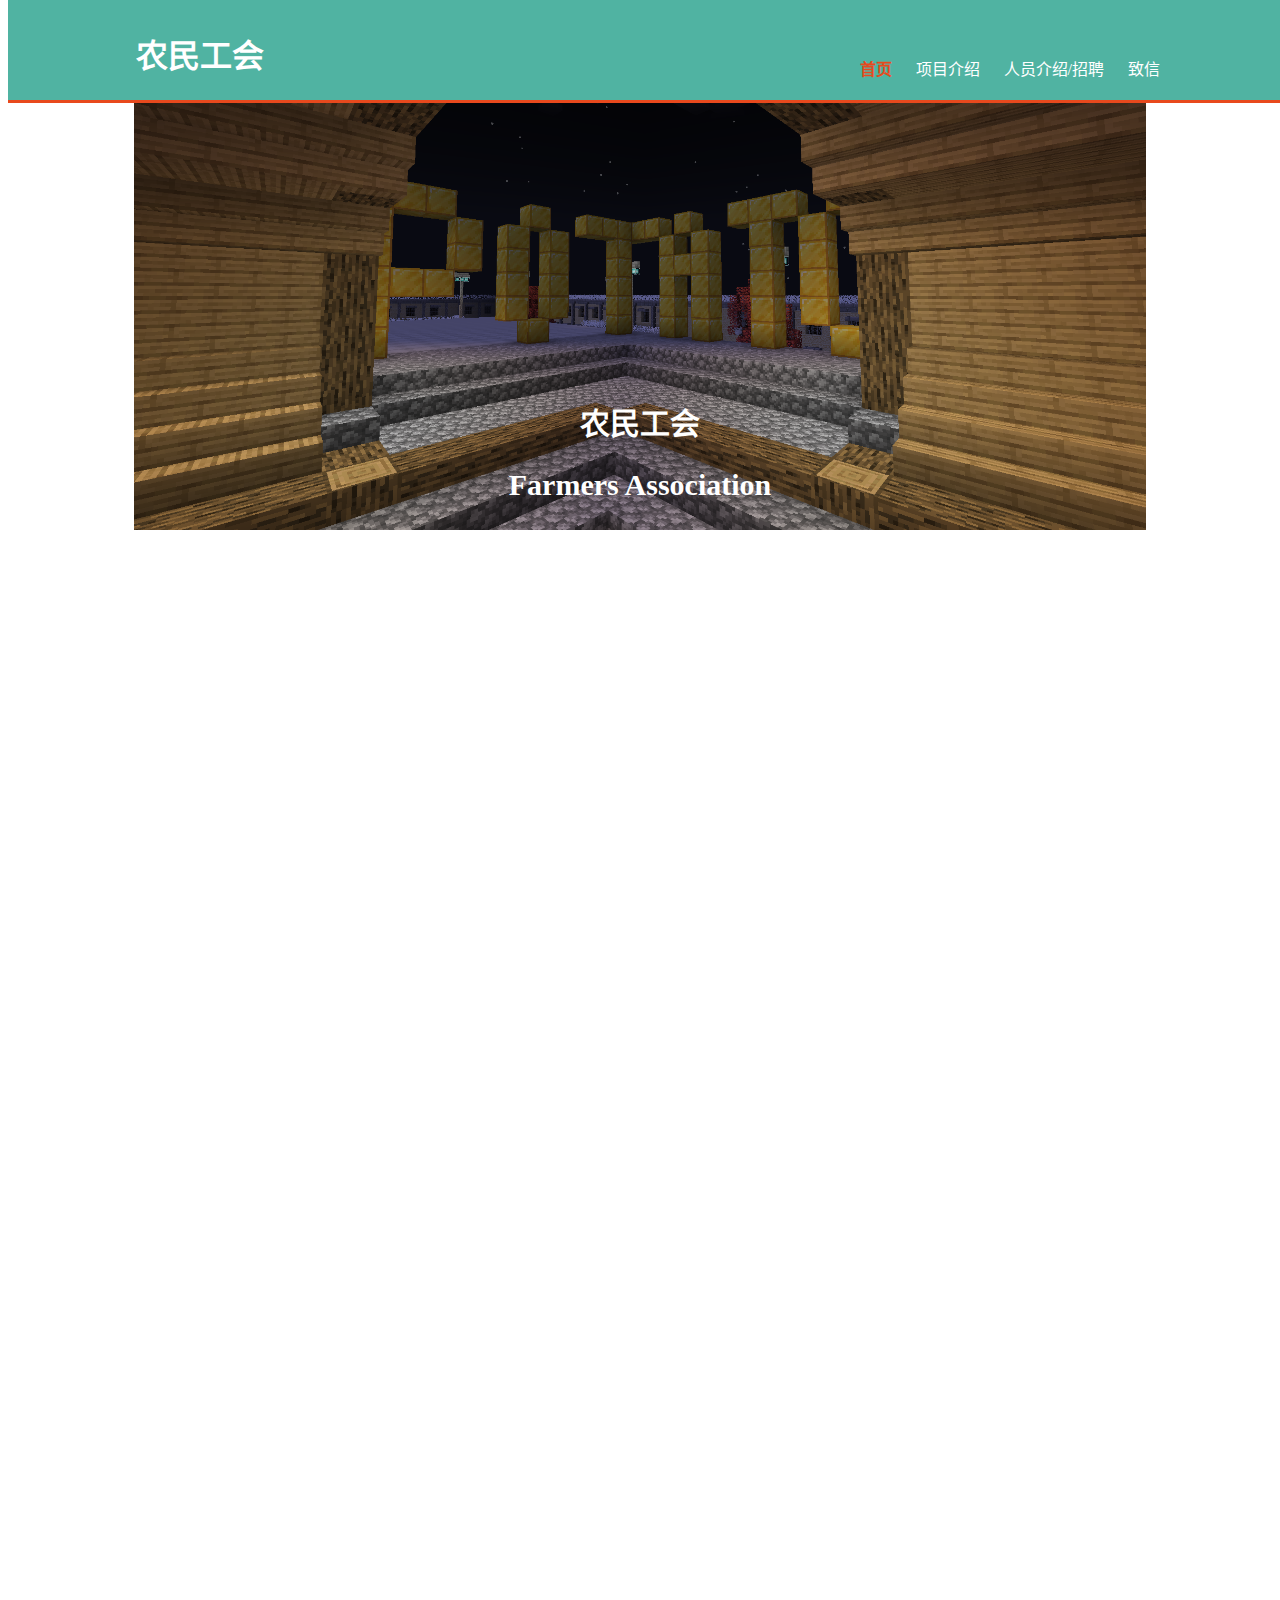
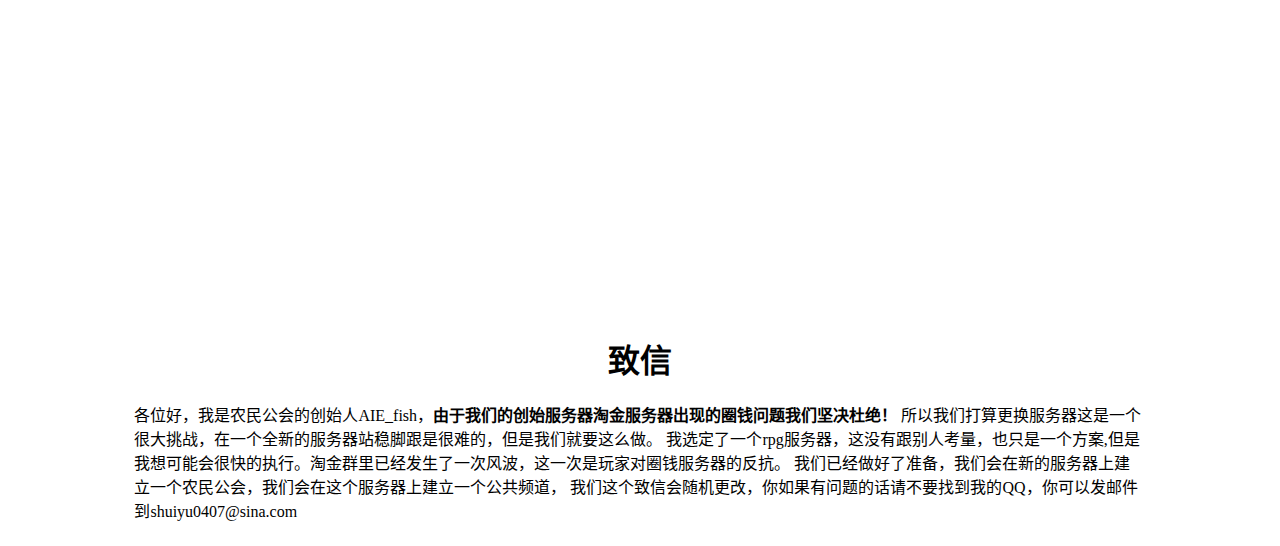
==== index.html @ 42f3c736 "Update index.html" ====
<!DOCTYPE html>
<html lang="zh-CN">
<head>
    <meta charset="UTF-8">
    <meta name="viewport" content="width=device-width, initial-scale=1.0">
    <title>农民工会</title>
    <style>
        /* 添加一些基本样式 */
        #navbar {
            position: fixed;
            top: 0;
            width: 100%;
            background-color: #50b3a2;
            z-index: 1000;
        }
        .container {
            width: 80%;
            margin: auto;
            overflow: hidden;
        }
        header {
            background: #50b3a2;
            color: white;
            padding-top: 30px;
            min-height: 70px;
            border-bottom: #e8491d 3px solid;
        }
        header a {
            color: #ffffff;
            text-decoration: none;
            text-transform: uppercase;
            font-size: 16px;
        }
        header ul {
            padding: 0;
            list-style: none;
        }
        header li {
            display: inline;
            margin-left: 20px;
        }
        header #branding {
            float: left;
        }
        header #branding h1 {
            margin: 0;
        }
        header nav {
            float: right;
            margin-top: 10px;
        }
        header .highlight, header .current a {
            color: #e8491d;
            font-weight: bold;
        }
        header a:hover {
            color: #ffffff;
            font-weight: bold;
        }
        .dropdown {
            position: relative;
            display: inline-block;
        }
        .dropdown-content {
            display: none;
            position: absolute;
            background-color: #f9f9f9;
            min-width: 160px;
            box-shadow: 0px 8px 16px 0px rgba(0,0,0,0.2);
            z-index: 1;
        }
        .dropdown-content a {
            color: black;
            padding: 12px 16px;
            text-decoration: none;
            display: block;
        }
        .dropdown-content a:hover {
            background-color: #f1f1f1;
        }
        .dropdown:hover .dropdown-content {
            display: block;
        }

        .wgiger {
            display: flex;
            justify-content: center; /* 使内容在水平方向上居中 */
            margin-right: 28px; /* 确保有单位 */
            gap: 20px; /* 两个项目之间的间隔 */
        }

        .one_x,.two_x,.three_x,.four_x {
            display: block;
            flex-direction: column;
            align-items: center;
            text-align: center;
        }
        .sd {
            display: block;
            opacity: 0; /* 初始状态为不可见 */
            animation: fadeInFromBottom 1s ease-in-out forwards;
        }
        .texth1_p {
            padding: 0; /* 移除内边距 */
            margin: 0; /* 移除外边距 */
            text-align: center; /* 使图片居中 */
        }
        .texth1_p img{
            width: auto; /* 图片宽度保持原始尺寸 */
            height: auto; /* 高度自适应 */
            display: inline-block; /* 使用inline-block使图片居中 */
            max-width: 100%; /* 确保图片不会超出父容器 */
        }
        .overlay {
            position: absolute;
            top: 50%;
            left: 50%;
            transform: translate(-50%, -50%);
            color: white;
            padding: 10px;
            font-size: 20px;
        }
        .xxj{
            display: flex;
        }
        .xxj1,.xxj2,.xxj3,.xxj4 {
            display: block;
        }
        .xxj img{
            width: 200px;
            height: 200px;
        }
         /* 定义动画 */
        @keyframes fadeInFromBottom {
          from {
            opacity: 0;
            transform: translateY(50px);
          }
          to {
            opacity: 1;
            transform: translateY(0);
          }
        }

        /* 应用动画到目标元素 */
        .wgiger,.xxj {
          opacity: 0; /* 初始状态为不可见 */
          animation: fadeInFromBottom 1s ease-in-out forwards;
        }
    </style>
</head>
<body>
    <header id="navbar">
        <div class="container">
            <div id="branding">
                <h1>农民工会</h1>
            </div>
            <nav>
                <ul>
                    <li class="current"><a href="index.html">首页</a></li>
                    <li><a href="#projects">项目介绍</a></li>
                    <li><a href="#reny">人员介绍/招聘</a></li>
                    <li><a href="#text">致信</a></li>
                </ul>
            </nav>
        </div>
    </header>

    <div class="container">
            <div class="texth1_p"> 
                <img src="png/1.png" alt="农民工会">
            </div>
            <div class="overlay">
                <h2 style="text-align: center;">农民工会</h2>
                <h2 style="text-align: center;">Farmers Association</h2>
            </div>
        <section id="projects">
            <div class="wgiger"> 
             <h2 style="text-align: center;">项目介绍</h2>
            </div>
            <div class="wgiger">
                <div class="one_x">
                    <h2>土豆</h2>
                    <img src="png/potato.jpg" alt="potato",max-width="60px",max-height="60px">
                    <p style="text-align: center;"><b>我们的最初项目，</b></p>
                    <p style="text-align: center;"><b>我们为全服玩家提供土豆</b></p>
                </div>
                <div class="two_x">
                    <h2>仙人掌</h2>
                    <img src="png/R-C.png" alt="R-C",max-width="60px",max-height="60px">
                    <p style="text-align: center;"><b>我们全自动的仙人掌，</b></p>
                    <p style="text-align: center;"><b>让我们可以做到金钱循环</b></p>
                </div>
                <div class="three_x">
                    <h2>代工</h2>
                    <img src="png/1036.png" alt="代工">
                    <p style="text-align: center;"><b>我们提供代工服务，</b></p>
                    <p style="text-align: center;"><b>只要你可以付起价钱</b></p>
                </div>
                <div class="four_x">
                    <h2>等量代换</h2>
                    <img src="png/960.png" alt="等量代换">
                    <p style="text-align: center;"><b>我们提供等量代换服务，</b></p>
                    <p style="text-align: center;"><b>让你虽然没钱但可以体验</b></p>
                </div>
            </div>
            <div class="xxj">
                <img src="png/potato.jpg">
                <div class="xxj1">
                    <h2>土豆</h2>
                    <p>我们的最初项目，我们一直在位这个项目工作，我们为全服玩家提供土豆</p>
                    <p>使用土豆的作用不仅是可以吃，是一种重要的信仰来源，这可以让你快速升级</p>
                    <p>如果你需要大量的土豆可以查询[农民]的创始人AIE_fish</p>
                </div>
                <img src="png/R-C.png">
                <div class="xxj2">
                    <h2>仙人掌</h2>
                    <p>我们全自动的仙人掌，让我们可以做到金钱循环，从而可以让我们自己获取金钱</p>
                    <p>我想很多人都不需要，如果你需要也可以来找AIE_fish购买</p>
                </div>
            </div>
            <div class="xxj">
                <img src="png/1036.png">
                <div class="xxj3">
                    <h2>代工</h2>
                    <p>我们提供代工服务，只要你可以付起价钱，我们可以代你生产任何物品</p>
                    <p>帮助你进行一些枯燥乏味的重复性工作，胡总和是自己没有能力的工作</p>
                </div>

                <img src="png/960.png">
                <div class="xxj4">
                    <h2>等量代换</h2>
                    <p>我们提供等量代换服务，让你虽然没钱但可以体验，我们可以代你换取物品</p>
                    <p>你可以使用金币换取rmb或者是宝石，这对一些玩家来说很有用</p>
            </div>
        </section>
        <section id="reny">
            <div class="wgiger"> 
              <h2 style="text-align: center;">人员介绍</h2>
            </div>
            <div class="wgiger">
                <div class="one_x">
                    <h2>AIE_fish</h2>
                    <img src="png/pepleo/AIE_fish.png">
                    <p><b>创始人 外号:吸血鬼女仆q</b></p>
                    <p>农民公会的创始人</p>
                </div>
                <div class="two_x">
                    <h2>xianyan666</h2>
                    <img src="png/pepleo/xianyan666.png">
                    <p><b>开发者 外号:苦力怕</b></p>
                    <p>二把手，元老之一但是比fyx在线时间多</p>
                </div>
                <div class="three_x">
                    <h2>A_QIUMO_A</h2>

                    <img src="png/pepleo/A_QIUMO_A.png">
                    <p><b>开发者 外号:???</b></p>
                    <p>新人，没有过多的介绍</p>
                </div>
            </div>
            <div class="sd"> 
              <h2 style="text-align: center;">招聘</h2>
              <p style="text-align: center;">1.你需要一个至少100块的土豆田,你可以更多，但这是不可能少的</p>
              <p style="text-align: center;">2.你需要一个至少15星的锄头，你可以更多，你可以有其他的更多星装备可以代替</p>
              <p style="text-align: center;"><b>*3.你需要会开一些小的辅助mod(包括G)，不一定的</b></p>
              <p style="text-align: center;">4.你需要入坑12天左右，如果你小于这个天数那么你的审核十分严格</p>
            </div>
        </section>
        <section id="text">
            <h1 style="text-align: center;">致信</h1>
            <p>    各位好，我是农民公会的创始人AIE_fish，<b>由于我们的创始服务器淘金服务器出现的圈钱问题我们坚决杜绝！</b>
                所以我们打算更换服务器这是一个很大挑战，在一个全新的服务器站稳脚跟是很难的，但是我们就要这么做。
                我选定了一个rpg服务器，这没有跟别人考量，也只是一个方案,但是我想可能会很快的执行。淘金群里已经发生了一次风波，这一次是玩家对圈钱服务器的反抗。
                我们已经做好了准备，我们会在新的服务器上建立一个农民公会，我们会在这个服务器上建立一个公共频道，
                我们这个致信会随机更改，你如果有问题的话请不要找到我的QQ，你可以发邮件到shuiyu0407@sina.com
            </p>
        </section>
    </div>
    <script>
        document.querySelectorAll('a[href^="#"]').forEach(anchor => {
        anchor.addEventListener('click', function (e) {
            e.preventDefault();

            document.querySelector(this.getAttribute('href')).scrollIntoView({
                behavior: 'smooth'
            });
        });
    });

    </script>
</body>
</html>
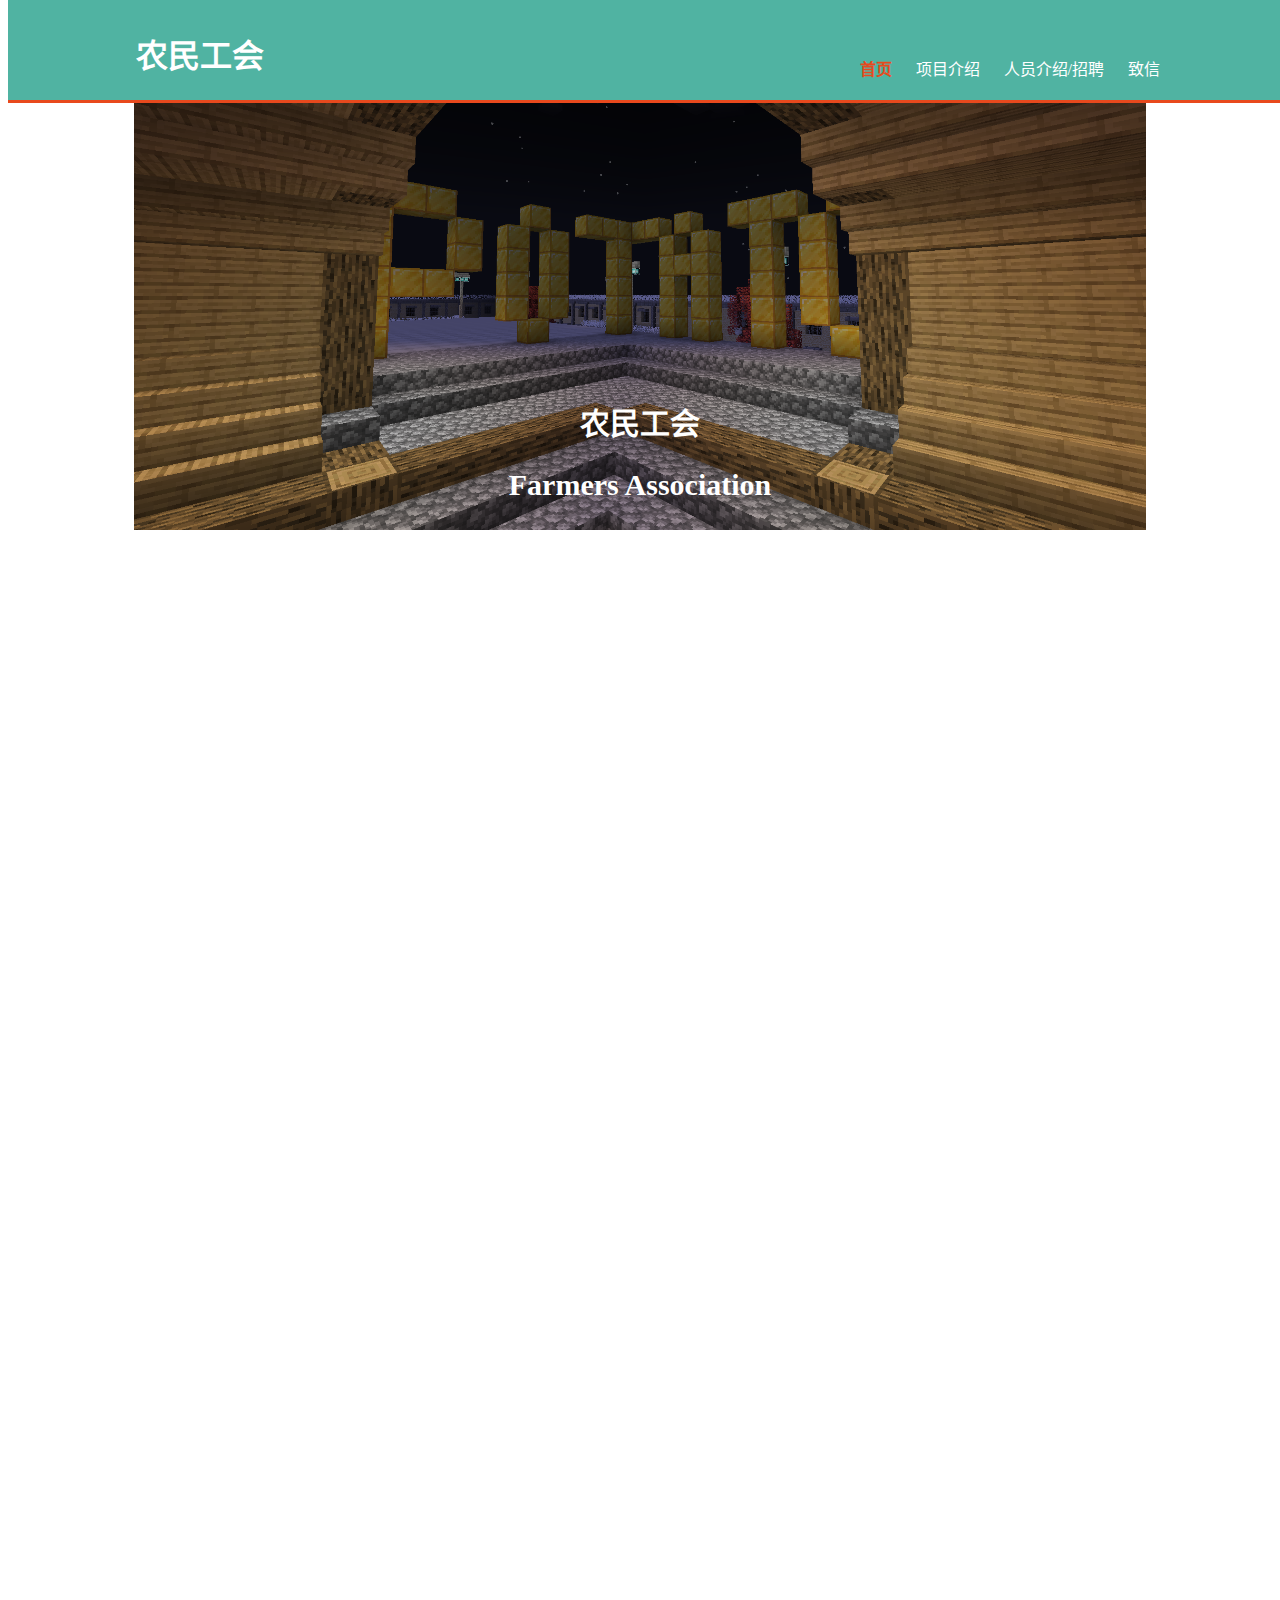
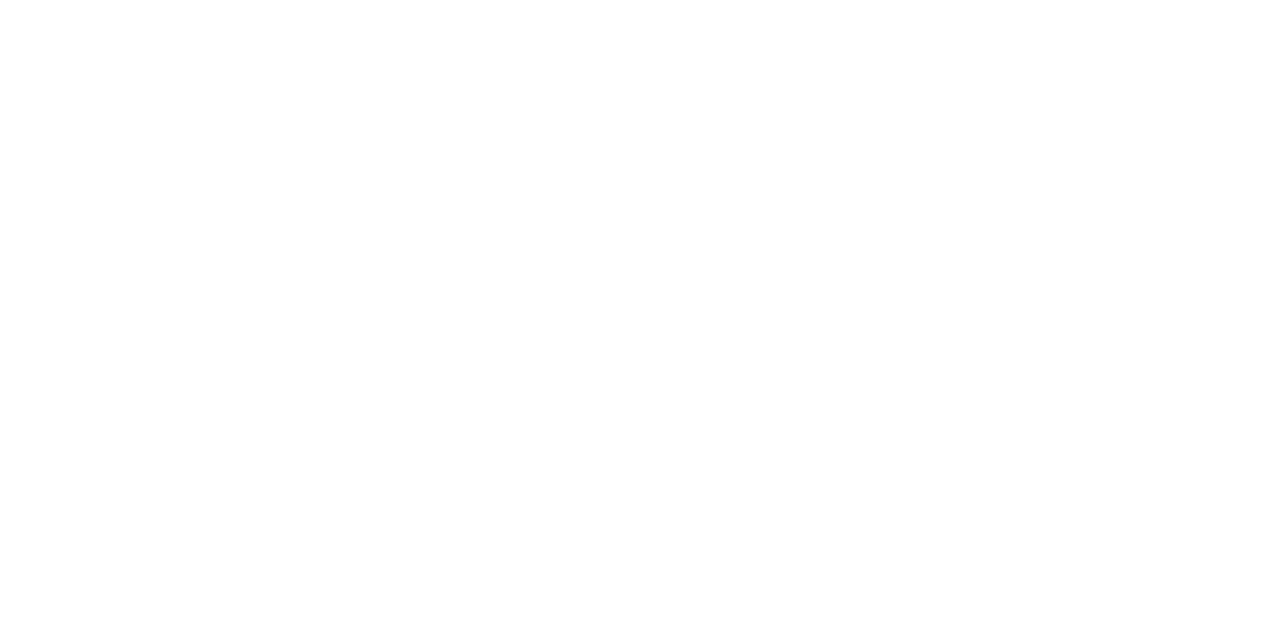
==== commit 3903057f: "Update index.html" ====
--- a/index.html
+++ b/index.html
@@ -147,6 +147,9 @@
           opacity: 0; /* 初始状态为不可见 */
           animation: fadeInFromBottom 1s ease-in-out forwards;
         }
+        .red-text {
+            color: red;
+        }
     </style>
 </head>
 <body>
@@ -175,18 +178,19 @@
                 <h2 style="text-align: center;">Farmers Association</h2>
             </div>
         <section id="projects">
-            <div class="wgiger"> 
+            <div class="sd"> 
              <h2 style="text-align: center;">项目介绍</h2>
+             <p style="text-align: center;" class="red-text">因为开始往淘金以外的方向扩展所以不确定项目，其中包括土豆与仙人掌一类的农业项目，代工与等量代换一类的服务项目</p>
             </div>
             <div class="wgiger">
                 <div class="one_x">
-                    <h2>土豆</h2>
+                    <h2 class="red-text">土豆</h2>
                     <img src="png/potato.jpg" alt="potato",max-width="60px",max-height="60px">
                     <p style="text-align: center;"><b>我们的最初项目，</b></p>
                     <p style="text-align: center;"><b>我们为全服玩家提供土豆</b></p>
                 </div>
                 <div class="two_x">
-                    <h2>仙人掌</h2>
+                    <h2 class="red-text">仙人掌</h2>
                     <img src="png/R-C.png" alt="R-C",max-width="60px",max-height="60px">
                     <p style="text-align: center;"><b>我们全自动的仙人掌，</b></p>
                     <p style="text-align: center;"><b>让我们可以做到金钱循环</b></p>
@@ -244,6 +248,7 @@
                     <img src="png/pepleo/AIE_fish.png">
                     <p><b>创始人 外号:吸血鬼女仆q</b></p>
                     <p>农民公会的创始人</p>
+                    <p><b>rpg方向主要管理人</b></p>
                 </div>
                 <div class="two_x">
                     <h2>xianyan666</h2>
@@ -257,6 +262,7 @@
                     <img src="png/pepleo/A_QIUMO_A.png">
                     <p><b>开发者 外号:???</b></p>
                     <p>新人，没有过多的介绍</p>
+                    <p><b>kk生存服务器方向主要管理人</b></p>
                 </div>
             </div>
             <div class="sd"> 
@@ -268,13 +274,15 @@
             </div>
         </section>
         <section id="text">
+            <div class="sd">
             <h1 style="text-align: center;">致信</h1>
             <p>    各位好，我是农民公会的创始人AIE_fish，<b>由于我们的创始服务器淘金服务器出现的圈钱问题我们坚决杜绝！</b>
-                所以我们打算更换服务器这是一个很大挑战，在一个全新的服务器站稳脚跟是很难的，但是我们就要这么做。
+                伴随着淘金的优化越来越差，我们打算更换服务器这是一个很大挑战，在一个全新的服务器站稳脚跟是很难的，但是我们就要这么做。
                 我选定了一个rpg服务器，这没有跟别人考量，也只是一个方案,但是我想可能会很快的执行。淘金群里已经发生了一次风波，这一次是玩家对圈钱服务器的反抗。
                 我们已经做好了准备，我们会在新的服务器上建立一个农民公会，我们会在这个服务器上建立一个公共频道，
                 我们这个致信会随机更改，你如果有问题的话请不要找到我的QQ，你可以发邮件到shuiyu0407@sina.com
             </p>
+        </div>
         </section>
     </div>
     <script>
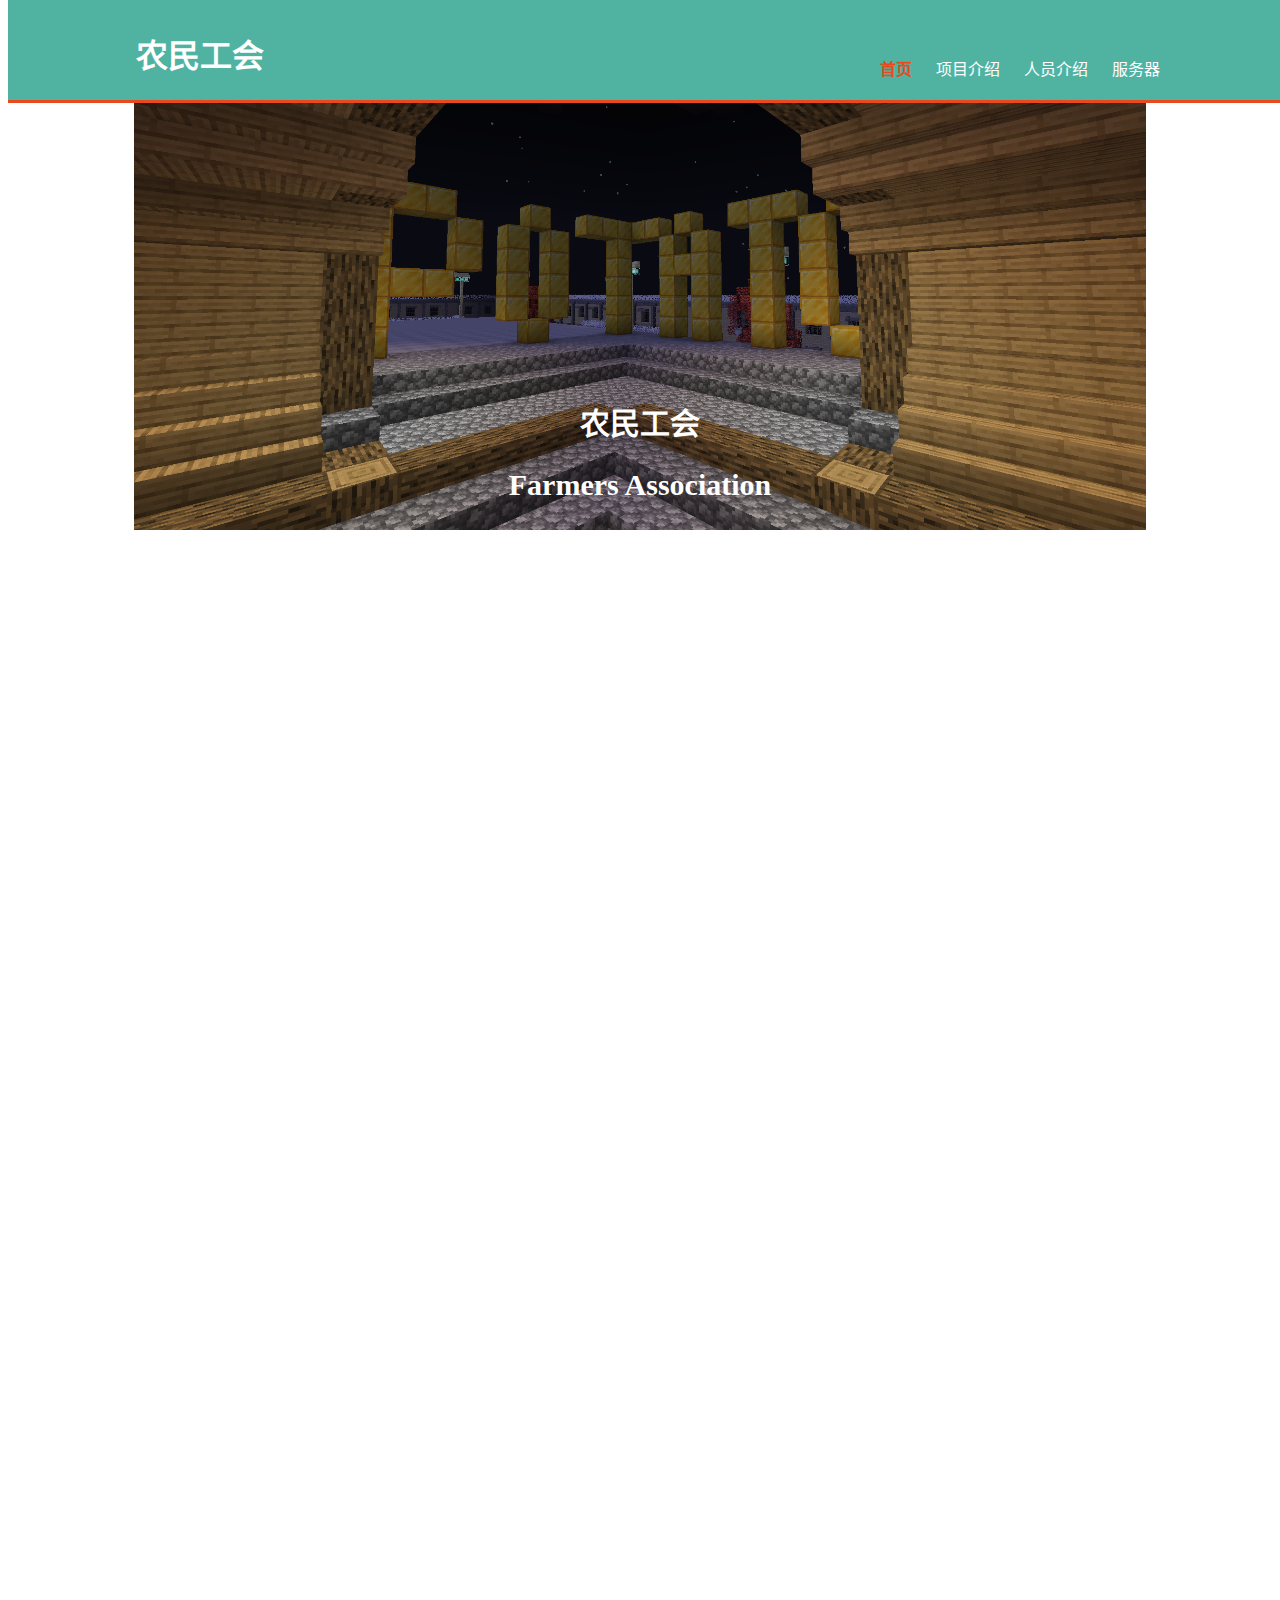
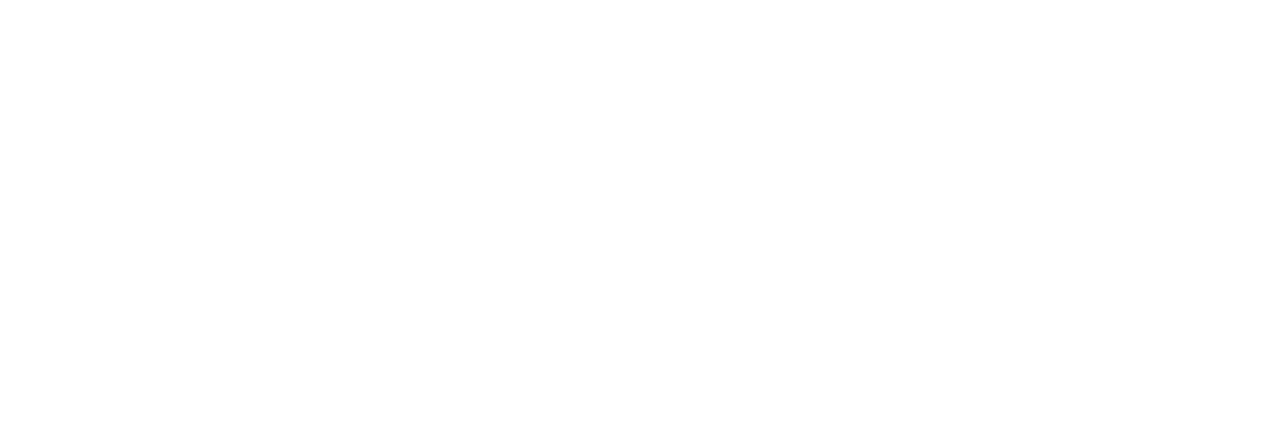
==== commit 2473a5d4: "Add files via upload" ====
--- a/index.html
+++ b/index.html
@@ -162,8 +162,8 @@
                 <ul>
                     <li class="current"><a href="index.html">首页</a></li>
                     <li><a href="#projects">项目介绍</a></li>
-                    <li><a href="#reny">人员介绍/招聘</a></li>
-                    <li><a href="#text">致信</a></li>
+                    <li><a href="#reny">人员介绍</a></li>
+                    <li><a href="#server">服务器</a></li>
                 </ul>
             </nav>
         </div>
@@ -248,7 +248,7 @@
                     <img src="png/pepleo/AIE_fish.png">
                     <p><b>创始人 外号:吸血鬼女仆q</b></p>
                     <p>农民公会的创始人</p>
-                    <p><b>rpg方向主要管理人</b></p>
+                    
                 </div>
                 <div class="two_x">
                     <h2>xianyan666</h2>
@@ -262,29 +262,26 @@
                     <img src="png/pepleo/A_QIUMO_A.png">
                     <p><b>开发者 外号:???</b></p>
                     <p>新人，没有过多的介绍</p>
-                    <p><b>kk生存服务器方向主要管理人</b></p>
-                </div>
-            </div>
-            <div class="sd"> 
-              <h2 style="text-align: center;">招聘</h2>
-              <p style="text-align: center;">1.你需要一个至少100块的土豆田,你可以更多，但这是不可能少的</p>
-              <p style="text-align: center;">2.你需要一个至少15星的锄头，你可以更多，你可以有其他的更多星装备可以代替</p>
-              <p style="text-align: center;"><b>*3.你需要会开一些小的辅助mod(包括G)，不一定的</b></p>
-              <p style="text-align: center;">4.你需要入坑12天左右，如果你小于这个天数那么你的审核十分严格</p>
-            </div>
-        </section>
-        <section id="text">
-            <div class="sd">
-            <h1 style="text-align: center;">致信</h1>
-            <p>    各位好，我是农民公会的创始人AIE_fish，<b>由于我们的创始服务器淘金服务器出现的圈钱问题我们坚决杜绝！</b>
-                伴随着淘金的优化越来越差，我们打算更换服务器这是一个很大挑战，在一个全新的服务器站稳脚跟是很难的，但是我们就要这么做。
-                我选定了一个rpg服务器，这没有跟别人考量，也只是一个方案,但是我想可能会很快的执行。淘金群里已经发生了一次风波，这一次是玩家对圈钱服务器的反抗。
-                我们已经做好了准备，我们会在新的服务器上建立一个农民公会，我们会在这个服务器上建立一个公共频道，
-                我们这个致信会随机更改，你如果有问题的话请不要找到我的QQ，你可以发邮件到shuiyu0407@sina.com
-            </p>
-        </div>
+                    
+                </div>
+            </div>
         </section>
     </div>
+    <section id="server">
+        <div class="sd">
+        <h2 style="text-align: center;">我们存在的服务器</h2>
+        <div class="wgiger">
+            <div class="sd">
+                <div style="text-align: center;">
+                    <h3 style="text-align: center;">legendCraft</h3>
+                    <img src="png/server_leg.JPG" alt="legendCraft">
+                    <p style="text-align: center;"><b>ip:legendcraft.cn</b></p>
+                </div>                
+            </div>
+        </div>
+    </div>
+    </section>
+    
     <script>
         document.querySelectorAll('a[href^="#"]').forEach(anchor => {
         anchor.addEventListener('click', function (e) {
@@ -298,4 +295,4 @@
 
     </script>
 </body>
-</html>
+</html>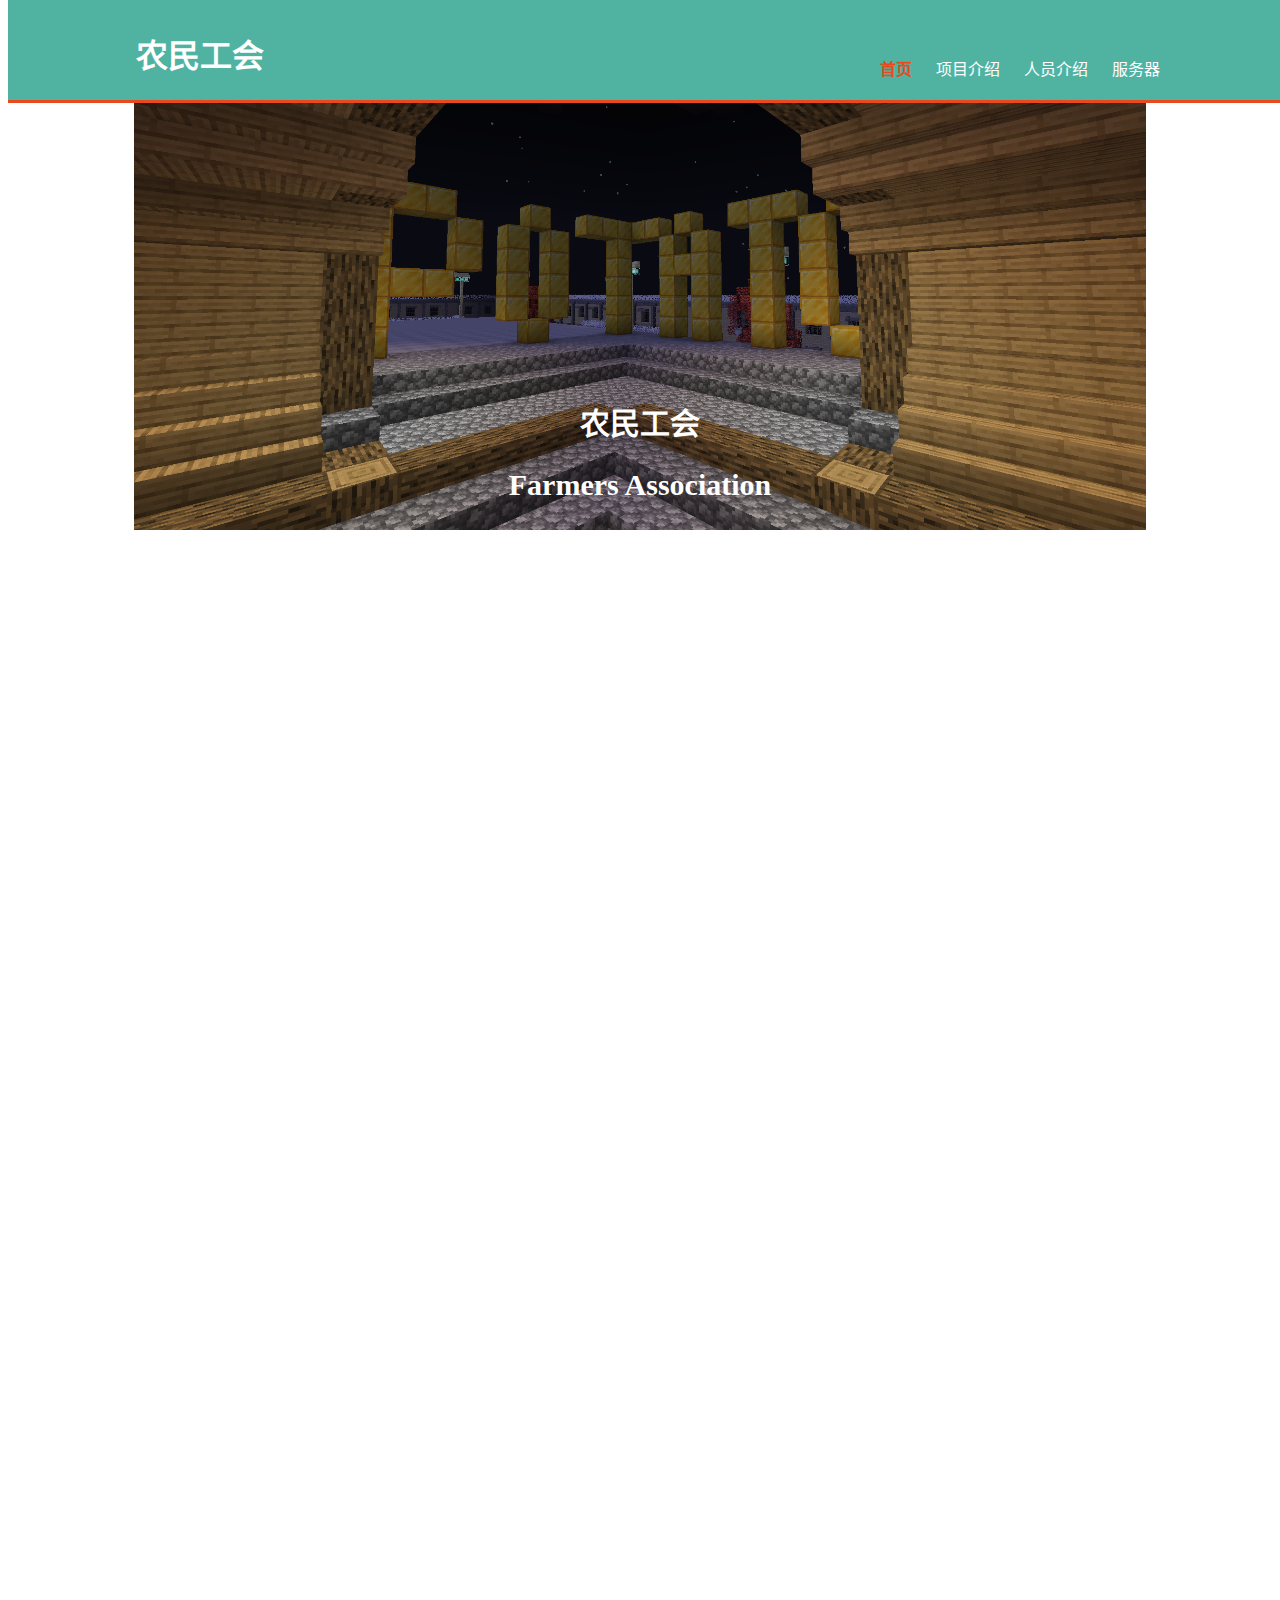
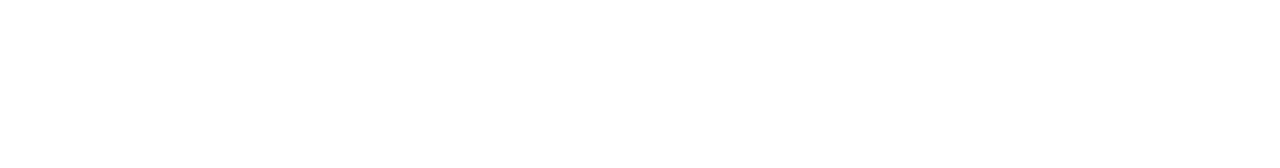
==== commit b8624d7c: "Add files via upload" ====
--- a/index.html
+++ b/index.html
@@ -130,6 +130,23 @@
             width: 200px;
             height: 200px;
         }
+        /* styles.css */
+        .button {
+            display: inline-block;
+            padding: 10px 20px;
+            font-size: 16px;
+            text-align: center;
+            text-decoration: none;
+            color: #ffffff;
+            background-color: #007bff;
+            border-radius: 5px;
+            border: none;
+            cursor: pointer;
+        }
+        .button:hover {
+            background-color: #0056b3;
+        }
+
          /* 定义动画 */
         @keyframes fadeInFromBottom {
           from {
@@ -180,21 +197,8 @@
         <section id="projects">
             <div class="sd"> 
              <h2 style="text-align: center;">项目介绍</h2>
-             <p style="text-align: center;" class="red-text">因为开始往淘金以外的方向扩展所以不确定项目，其中包括土豆与仙人掌一类的农业项目，代工与等量代换一类的服务项目</p>
             </div>
             <div class="wgiger">
-                <div class="one_x">
-                    <h2 class="red-text">土豆</h2>
-                    <img src="png/potato.jpg" alt="potato",max-width="60px",max-height="60px">
-                    <p style="text-align: center;"><b>我们的最初项目，</b></p>
-                    <p style="text-align: center;"><b>我们为全服玩家提供土豆</b></p>
-                </div>
-                <div class="two_x">
-                    <h2 class="red-text">仙人掌</h2>
-                    <img src="png/R-C.png" alt="R-C",max-width="60px",max-height="60px">
-                    <p style="text-align: center;"><b>我们全自动的仙人掌，</b></p>
-                    <p style="text-align: center;"><b>让我们可以做到金钱循环</b></p>
-                </div>
                 <div class="three_x">
                     <h2>代工</h2>
                     <img src="png/1036.png" alt="代工">
@@ -206,21 +210,6 @@
                     <img src="png/960.png" alt="等量代换">
                     <p style="text-align: center;"><b>我们提供等量代换服务，</b></p>
                     <p style="text-align: center;"><b>让你虽然没钱但可以体验</b></p>
-                </div>
-            </div>
-            <div class="xxj">
-                <img src="png/potato.jpg">
-                <div class="xxj1">
-                    <h2>土豆</h2>
-                    <p>我们的最初项目，我们一直在位这个项目工作，我们为全服玩家提供土豆</p>
-                    <p>使用土豆的作用不仅是可以吃，是一种重要的信仰来源，这可以让你快速升级</p>
-                    <p>如果你需要大量的土豆可以查询[农民]的创始人AIE_fish</p>
-                </div>
-                <img src="png/R-C.png">
-                <div class="xxj2">
-                    <h2>仙人掌</h2>
-                    <p>我们全自动的仙人掌，让我们可以做到金钱循环，从而可以让我们自己获取金钱</p>
-                    <p>我想很多人都不需要，如果你需要也可以来找AIE_fish购买</p>
                 </div>
             </div>
             <div class="xxj">
@@ -246,14 +235,14 @@
                 <div class="one_x">
                     <h2>AIE_fish</h2>
                     <img src="png/pepleo/AIE_fish.png">
-                    <p><b>创始人 外号:吸血鬼女仆q</b></p>
+                    <p><b>创始人 外号:??</b></p>
                     <p>农民公会的创始人</p>
                     
                 </div>
                 <div class="two_x">
                     <h2>xianyan666</h2>
                     <img src="png/pepleo/xianyan666.png">
-                    <p><b>开发者 外号:苦力怕</b></p>
+                    <p><b>开发者 外号:苦力怕q</b></p>
                     <p>二把手，元老之一但是比fyx在线时间多</p>
                 </div>
                 <div class="three_x">
@@ -263,6 +252,12 @@
                     <p><b>开发者 外号:???</b></p>
                     <p>新人，没有过多的介绍</p>
                     
+                </div>
+                <div class="one_x">
+                    <h2>Andy6662011</h2>
+                    <img src="png/pepleo/Andy6662011.jpg">
+                    <p><b>开发者 外号:???</b></p>
+                    <p>新人，没有过多的介绍</p>
                 </div>
             </div>
         </section>
@@ -276,6 +271,7 @@
                     <h3 style="text-align: center;">legendCraft</h3>
                     <img src="png/server_leg.JPG" alt="legendCraft">
                     <p style="text-align: center;"><b>ip:legendcraft.cn</b></p>
+                    <button id="redirectButton" class="button">查看服务器状态</button>
                 </div>                
             </div>
         </div>
@@ -292,6 +288,10 @@
             });
         });
     });
+    // script.js
+    document.getElementById('redirectButton').addEventListener('click', function() {
+        window.location.href = 'https://mcsrvstat.us/server/legendcraft.cn';
+    });
 
     </script>
 </body>
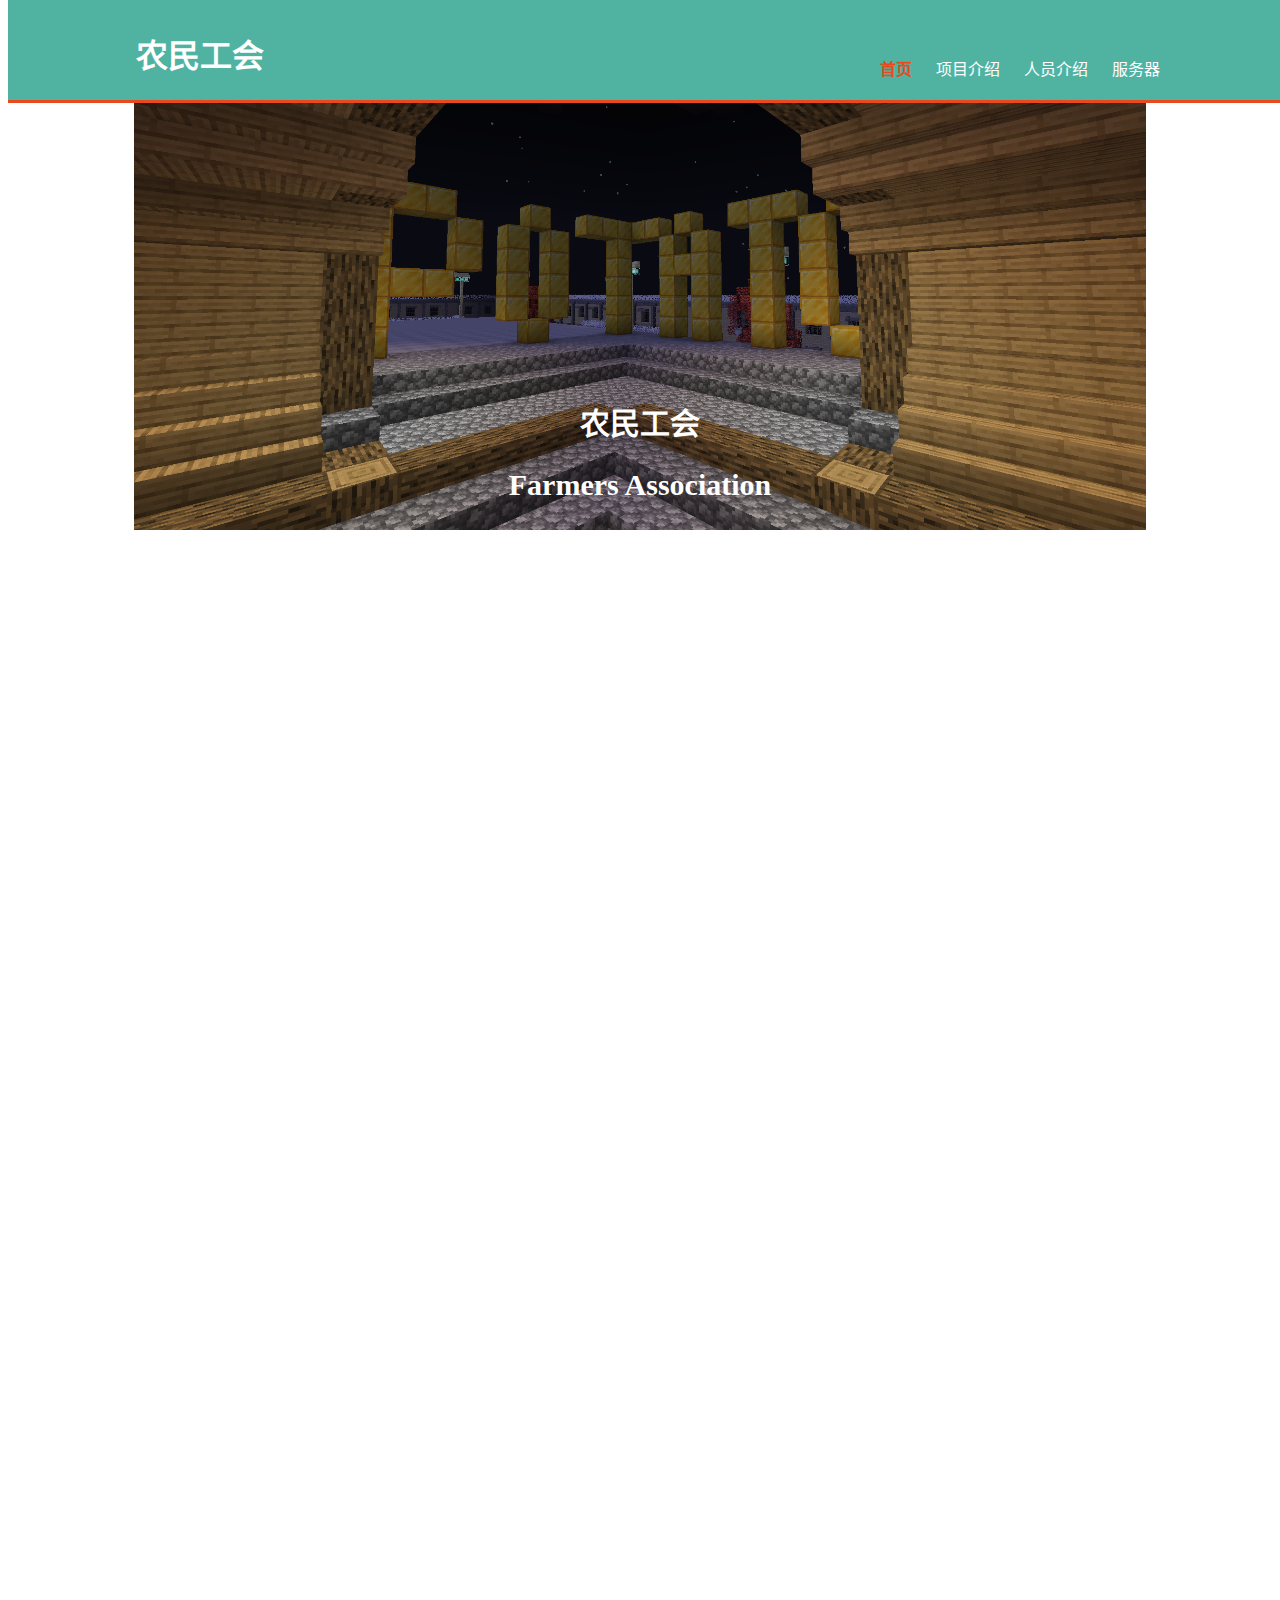
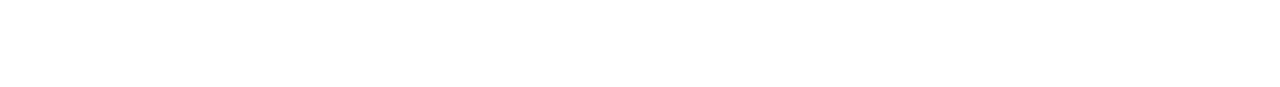
==== commit 60ef789e: "Add files via upload" ====
--- a/index.html
+++ b/index.html
@@ -274,6 +274,14 @@
                     <button id="redirectButton" class="button">查看服务器状态</button>
                 </div>                
             </div>
+            <div class="sd">
+                <div style="text-align: center;">
+                    <h3 style="text-align: center;">明空生电服</h3>
+                    <img src="png/server_leg.JPG" alt="legendCraft">
+                    <p style="text-align: center;"><b>ip:mc.mingkongtown.cn</b></p>
+                    <button id="redirectButton1" class="button">查看服务器状态</button>
+                </div>                
+            </div>
         </div>
     </div>
     </section>
@@ -292,7 +300,9 @@
     document.getElementById('redirectButton').addEventListener('click', function() {
         window.location.href = 'https://mcsrvstat.us/server/legendcraft.cn';
     });
-
+    document.getElementById('redirectButton1').addEventListener('click', function() {
+        window.location.href = 'https://mcsrvstat.us/server/mc.mingkongtown.cn';
+    });
     </script>
 </body>
 </html>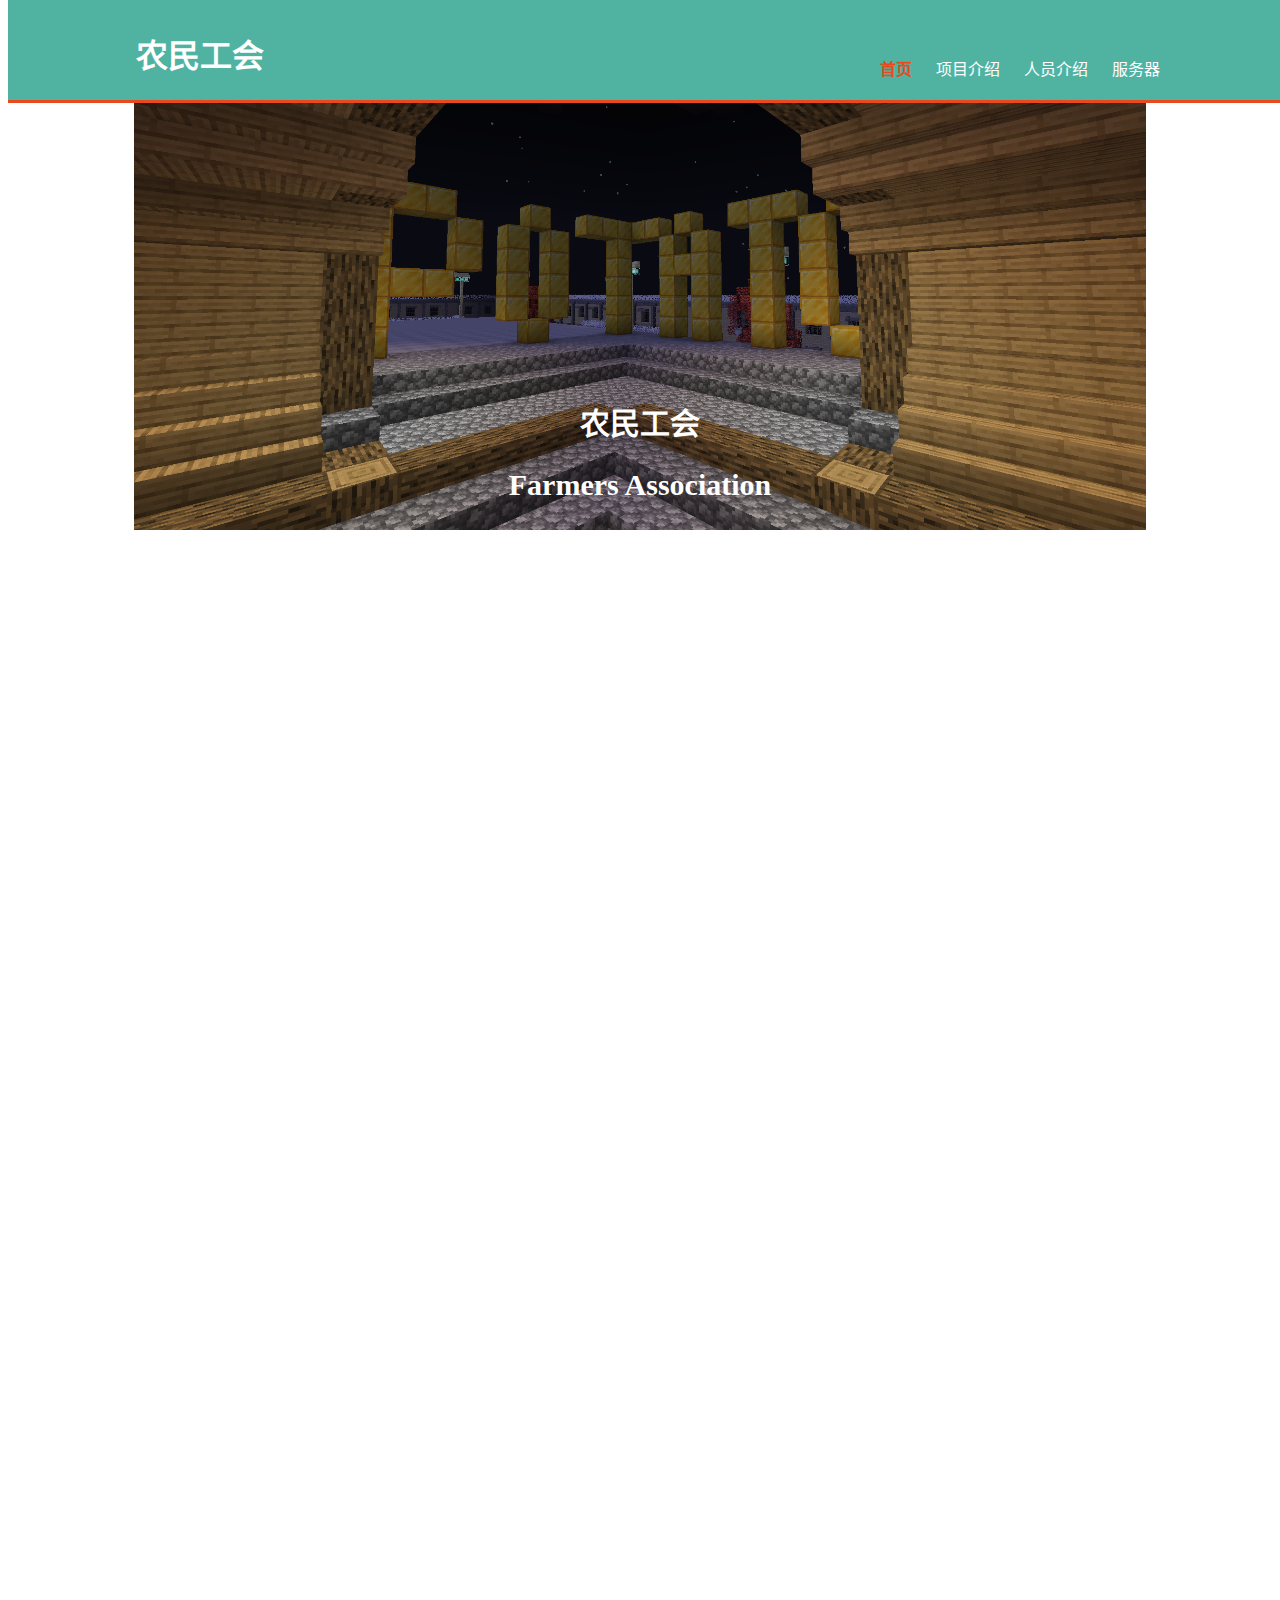
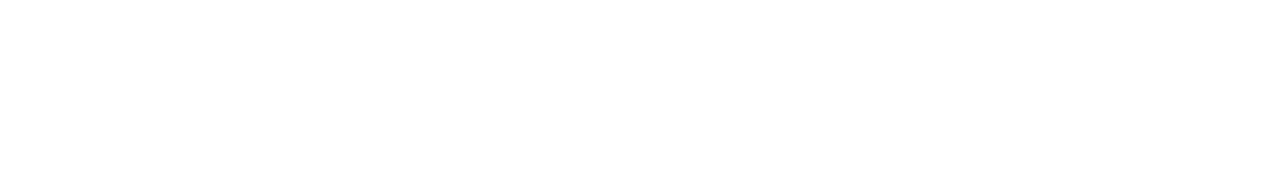
==== commit 901068b6: "Update index.html" ====
--- a/index.html
+++ b/index.html
@@ -269,7 +269,7 @@
             <div class="sd">
                 <div style="text-align: center;">
                     <h3 style="text-align: center;">legendCraft</h3>
-                    <img src="png/server_leg.JPG" alt="legendCraft">
+                    <img src="png/server/server_leg.JPG" alt="legendCraft">
                     <p style="text-align: center;"><b>ip:legendcraft.cn</b></p>
                     <button id="redirectButton" class="button">查看服务器状态</button>
                 </div>                
@@ -277,7 +277,7 @@
             <div class="sd">
                 <div style="text-align: center;">
                     <h3 style="text-align: center;">明空生电服</h3>
-                    <img src="png/server_leg.JPG" alt="legendCraft">
+                    <img src="png/server/server_mingk.png" alt="明空t">
                     <p style="text-align: center;"><b>ip:mc.mingkongtown.cn</b></p>
                     <button id="redirectButton1" class="button">查看服务器状态</button>
                 </div>                
@@ -305,4 +305,4 @@
     });
     </script>
 </body>
-</html>+</html>
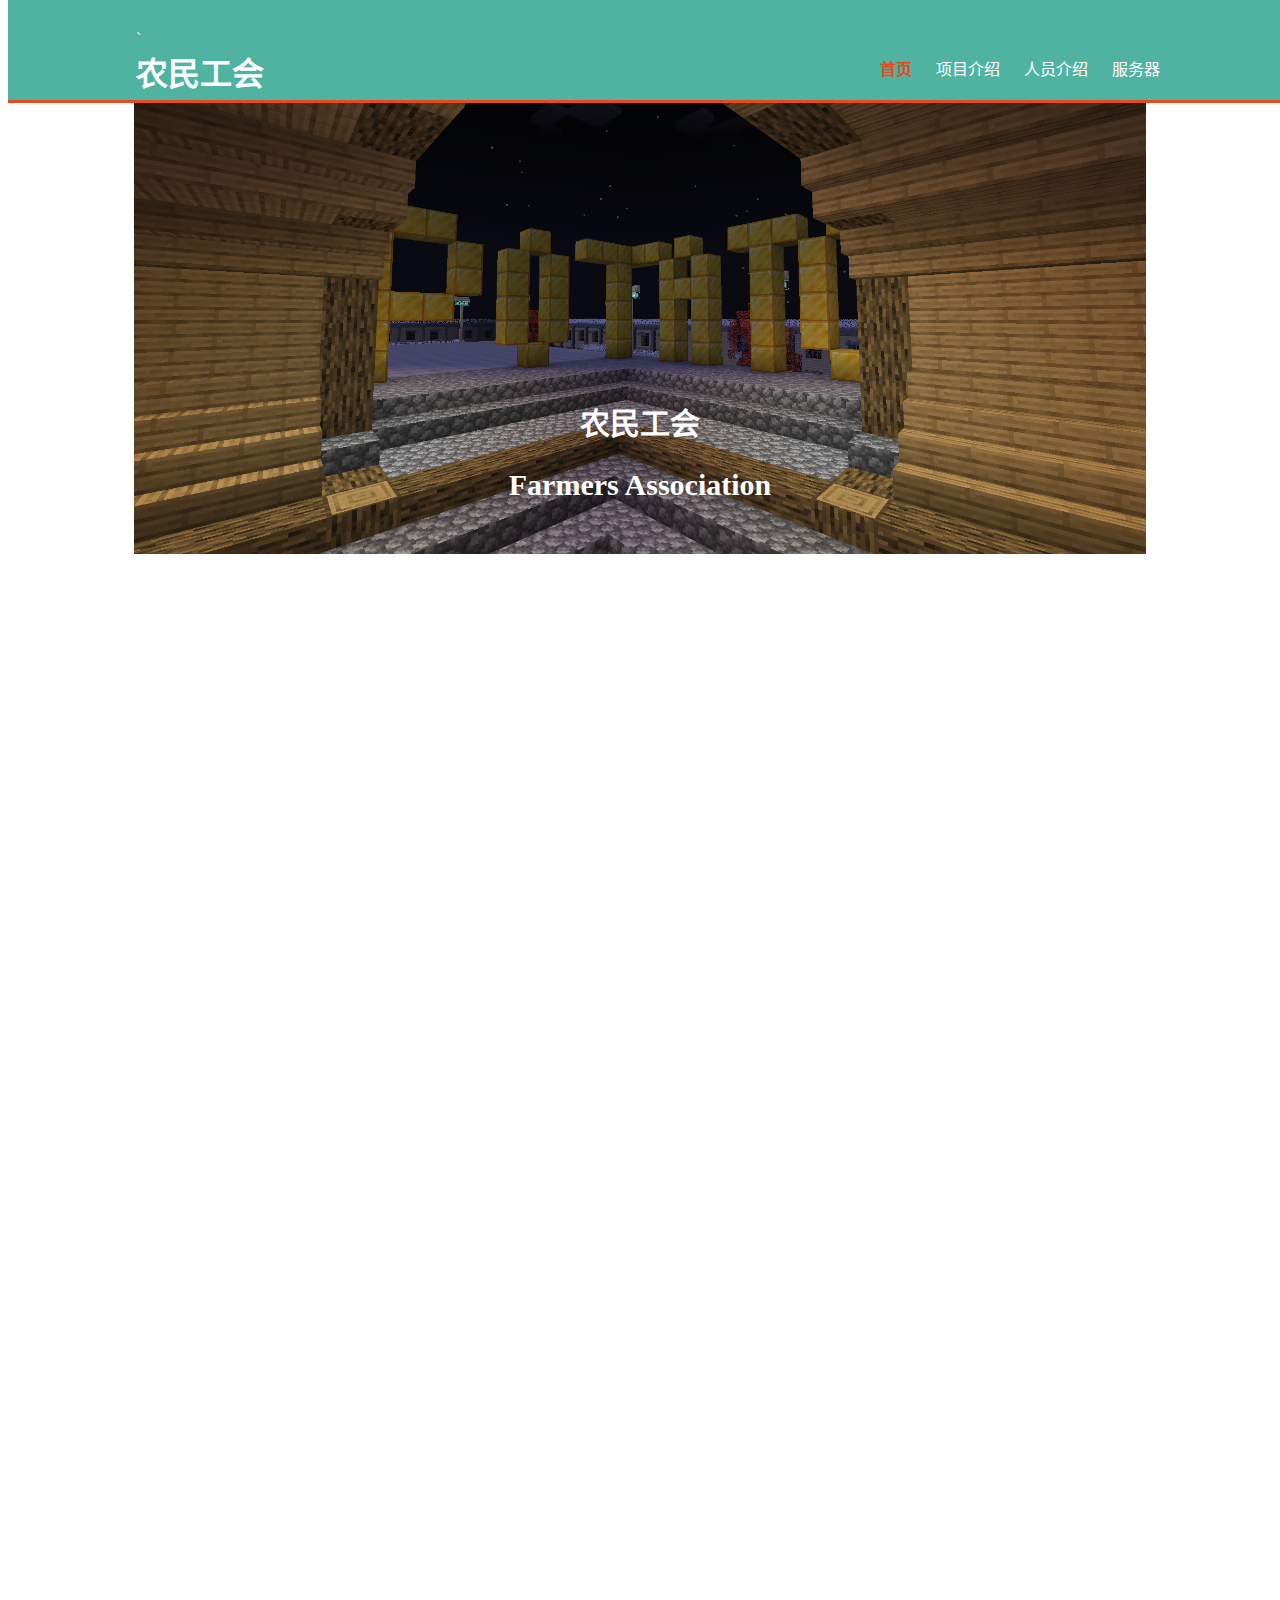
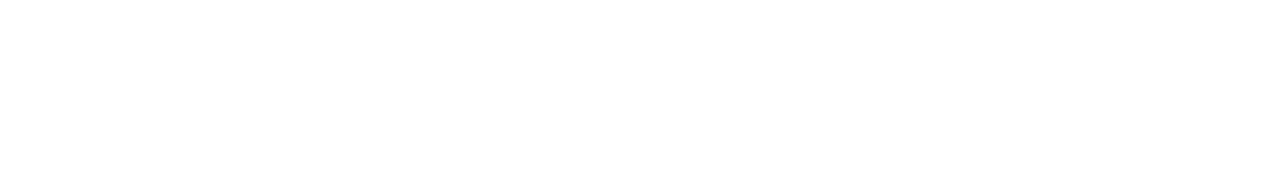
==== commit 631e1ba1: "Add files via upload" ====
--- a/index.html
+++ b/index.html
@@ -4,175 +4,13 @@
     <meta charset="UTF-8">
     <meta name="viewport" content="width=device-width, initial-scale=1.0">
     <title>农民工会</title>
-    <style>
-        /* 添加一些基本样式 */
-        #navbar {
-            position: fixed;
-            top: 0;
-            width: 100%;
-            background-color: #50b3a2;
-            z-index: 1000;
-        }
-        .container {
-            width: 80%;
-            margin: auto;
-            overflow: hidden;
-        }
-        header {
-            background: #50b3a2;
-            color: white;
-            padding-top: 30px;
-            min-height: 70px;
-            border-bottom: #e8491d 3px solid;
-        }
-        header a {
-            color: #ffffff;
-            text-decoration: none;
-            text-transform: uppercase;
-            font-size: 16px;
-        }
-        header ul {
-            padding: 0;
-            list-style: none;
-        }
-        header li {
-            display: inline;
-            margin-left: 20px;
-        }
-        header #branding {
-            float: left;
-        }
-        header #branding h1 {
-            margin: 0;
-        }
-        header nav {
-            float: right;
-            margin-top: 10px;
-        }
-        header .highlight, header .current a {
-            color: #e8491d;
-            font-weight: bold;
-        }
-        header a:hover {
-            color: #ffffff;
-            font-weight: bold;
-        }
-        .dropdown {
-            position: relative;
-            display: inline-block;
-        }
-        .dropdown-content {
-            display: none;
-            position: absolute;
-            background-color: #f9f9f9;
-            min-width: 160px;
-            box-shadow: 0px 8px 16px 0px rgba(0,0,0,0.2);
-            z-index: 1;
-        }
-        .dropdown-content a {
-            color: black;
-            padding: 12px 16px;
-            text-decoration: none;
-            display: block;
-        }
-        .dropdown-content a:hover {
-            background-color: #f1f1f1;
-        }
-        .dropdown:hover .dropdown-content {
-            display: block;
-        }
-
-        .wgiger {
-            display: flex;
-            justify-content: center; /* 使内容在水平方向上居中 */
-            margin-right: 28px; /* 确保有单位 */
-            gap: 20px; /* 两个项目之间的间隔 */
-        }
-
-        .one_x,.two_x,.three_x,.four_x {
-            display: block;
-            flex-direction: column;
-            align-items: center;
-            text-align: center;
-        }
-        .sd {
-            display: block;
-            opacity: 0; /* 初始状态为不可见 */
-            animation: fadeInFromBottom 1s ease-in-out forwards;
-        }
-        .texth1_p {
-            padding: 0; /* 移除内边距 */
-            margin: 0; /* 移除外边距 */
-            text-align: center; /* 使图片居中 */
-        }
-        .texth1_p img{
-            width: auto; /* 图片宽度保持原始尺寸 */
-            height: auto; /* 高度自适应 */
-            display: inline-block; /* 使用inline-block使图片居中 */
-            max-width: 100%; /* 确保图片不会超出父容器 */
-        }
-        .overlay {
-            position: absolute;
-            top: 50%;
-            left: 50%;
-            transform: translate(-50%, -50%);
-            color: white;
-            padding: 10px;
-            font-size: 20px;
-        }
-        .xxj{
-            display: flex;
-        }
-        .xxj1,.xxj2,.xxj3,.xxj4 {
-            display: block;
-        }
-        .xxj img{
-            width: 200px;
-            height: 200px;
-        }
-        /* styles.css */
-        .button {
-            display: inline-block;
-            padding: 10px 20px;
-            font-size: 16px;
-            text-align: center;
-            text-decoration: none;
-            color: #ffffff;
-            background-color: #007bff;
-            border-radius: 5px;
-            border: none;
-            cursor: pointer;
-        }
-        .button:hover {
-            background-color: #0056b3;
-        }
-
-         /* 定义动画 */
-        @keyframes fadeInFromBottom {
-          from {
-            opacity: 0;
-            transform: translateY(50px);
-          }
-          to {
-            opacity: 1;
-            transform: translateY(0);
-          }
-        }
-
-        /* 应用动画到目标元素 */
-        .wgiger,.xxj {
-          opacity: 0; /* 初始状态为不可见 */
-          animation: fadeInFromBottom 1s ease-in-out forwards;
-        }
-        .red-text {
-            color: red;
-        }
-    </style>
+    /* 设置CCS为index.ccs */
+    <link rel="stylesheet" href="index.css">
 </head>
 <body>
     <header id="navbar">
         <div class="container">
-            <div id="branding">
+            <div id="branding">`
                 <h1>农民工会</h1>
             </div>
             <nav>
@@ -209,7 +47,7 @@
                     <h2>等量代换</h2>
                     <img src="png/960.png" alt="等量代换">
                     <p style="text-align: center;"><b>我们提供等量代换服务，</b></p>
-                    <p style="text-align: center;"><b>让你虽然没钱但可以体验</b></p>
+                    <p style="text-align: center;"><b>让你虽然在游戏中依旧可以赚钱</b></p>
                 </div>
             </div>
             <div class="xxj">
@@ -224,7 +62,8 @@
                 <div class="xxj4">
                     <h2>等量代换</h2>
                     <p>我们提供等量代换服务，让你虽然没钱但可以体验，我们可以代你换取物品</p>
-                    <p>你可以使用金币换取rmb或者是宝石，这对一些玩家来说很有用</p>
+                    <p>你可以使用金币换取rmb，这对一些玩家来说很有用</p>
+                </div>
             </div>
         </section>
         <section id="reny">
@@ -279,7 +118,7 @@
                     <h3 style="text-align: center;">明空生电服</h3>
                     <img src="png/server/server_mingk.png" alt="明空t">
                     <p style="text-align: center;"><b>ip:mc.mingkongtown.cn</b></p>
-                    <button id="redirectButton1" class="button">查看服务器状态</button>
+                    <p style="text-align: center;" class="red-text"><b>未开通相关服务</b></p>
                 </div>                
             </div>
         </div>
@@ -300,9 +139,7 @@
     document.getElementById('redirectButton').addEventListener('click', function() {
         window.location.href = 'https://mcsrvstat.us/server/legendcraft.cn';
     });
-    document.getElementById('redirectButton1').addEventListener('click', function() {
-        window.location.href = 'https://mcsrvstat.us/server/mc.mingkongtown.cn';
-    });
+
     </script>
 </body>
-</html>
+</html>--- a/index.css
+++ b/index.css
@@ -0,0 +1,162 @@
+/* 添加一些基本样式 */
+#navbar {
+    position: fixed;
+    top: 0;
+    width: 100%;
+    background-color: #50b3a2;
+    z-index: 1000;
+}
+.container {
+    width: 80%;
+    margin: auto;
+    overflow: hidden;
+}
+header {
+    background: #50b3a2;
+    color: white;
+    padding-top: 30px;
+    min-height: 70px;
+    border-bottom: #e8491d 3px solid;
+}
+header a {
+    color: #ffffff;
+    text-decoration: none;
+    text-transform: uppercase;
+    font-size: 16px;
+}
+header ul {
+    padding: 0;
+    list-style: none;
+}
+header li {
+    display: inline;
+    margin-left: 20px;
+}
+header #branding {
+    float: left;
+}
+header #branding h1 {
+    margin: 0;
+}
+header nav {
+    float: right;
+    margin-top: 10px;
+}
+header .highlight, header .current a {
+    color: #e8491d;
+    font-weight: bold;
+}
+header a:hover {
+    color: #ffffff;
+    font-weight: bold;
+}
+.dropdown {
+    position: relative;
+    display: inline-block;
+}
+.dropdown-content {
+    display: none;
+    position: absolute;
+    background-color: #f9f9f9;
+    min-width: 160px;
+    box-shadow: 0px 8px 16px 0px rgba(0,0,0,0.2);
+    z-index: 1;
+}
+.dropdown-content a {
+    color: black;
+    padding: 12px 16px;
+    text-decoration: none;
+    display: block;
+}
+.dropdown-content a:hover {
+    background-color: #f1f1f1;
+}
+.dropdown:hover .dropdown-content {
+    display: block;
+}
+
+.wgiger {
+    display: flex;
+    justify-content: center; /* 使内容在水平方向上居中 */
+    margin-right: 28px; /* 确保有单位 */
+    gap: 20px; /* 两个项目之间的间隔 */
+}
+
+.one_x,.two_x,.three_x,.four_x {
+    display: block;
+    flex-direction: column;
+    align-items: center;
+    text-align: center;
+}
+.sd {
+    display: block;
+    opacity: 0; /* 初始状态为不可见 */
+    animation: fadeInFromBottom 1s ease-in-out forwards;
+}
+.texth1_p {
+    padding: 0; /* 移除内边距 */
+    margin: 0; /* 移除外边距 */
+    text-align: center; /* 使图片居中 */
+}
+.texth1_p img{
+    width: auto; /* 图片宽度保持原始尺寸 */
+    height: auto; /* 高度自适应 */
+    display: inline-block; /* 使用inline-block使图片居中 */
+    max-width: 100%; /* 确保图片不会超出父容器 */
+}
+.overlay {
+    position: absolute;
+    top: 50%;
+    left: 50%;
+    transform: translate(-50%, -50%);
+    color: white;
+    padding: 10px;
+    font-size: 20px;
+}
+.xxj{
+    display: flex;
+}
+.xxj1,.xxj2,.xxj3,.xxj4 {
+    display: block;
+}
+.xxj img{
+    width: 200px;
+    height: 200px;
+}
+/* styles.css */
+.button {
+    display: inline-block;
+    padding: 10px 20px;
+    font-size: 16px;
+    text-align: center;
+    text-decoration: none;
+    color: #ffffff;
+    background-color: #007bff;
+    border-radius: 5px;
+    border: none;
+    cursor: pointer;
+}
+.button:hover {
+    background-color: #0056b3;
+}
+
+/* 定义动画 */
+@keyframes fadeInFromBottom {
+    from {
+        opacity: 0;
+        transform: translateY(50px);
+    }
+    to {
+        opacity: 1;
+        transform: translateY(0);
+    }
+}
+
+/* 应用动画到目标元素 */
+.wgiger,.xxj {
+    opacity: 0; /* 初始状态为不可见 */
+    animation: fadeInFromBottom 1s ease-in-out forwards;
+}
+.red-text {
+    color: red;
+}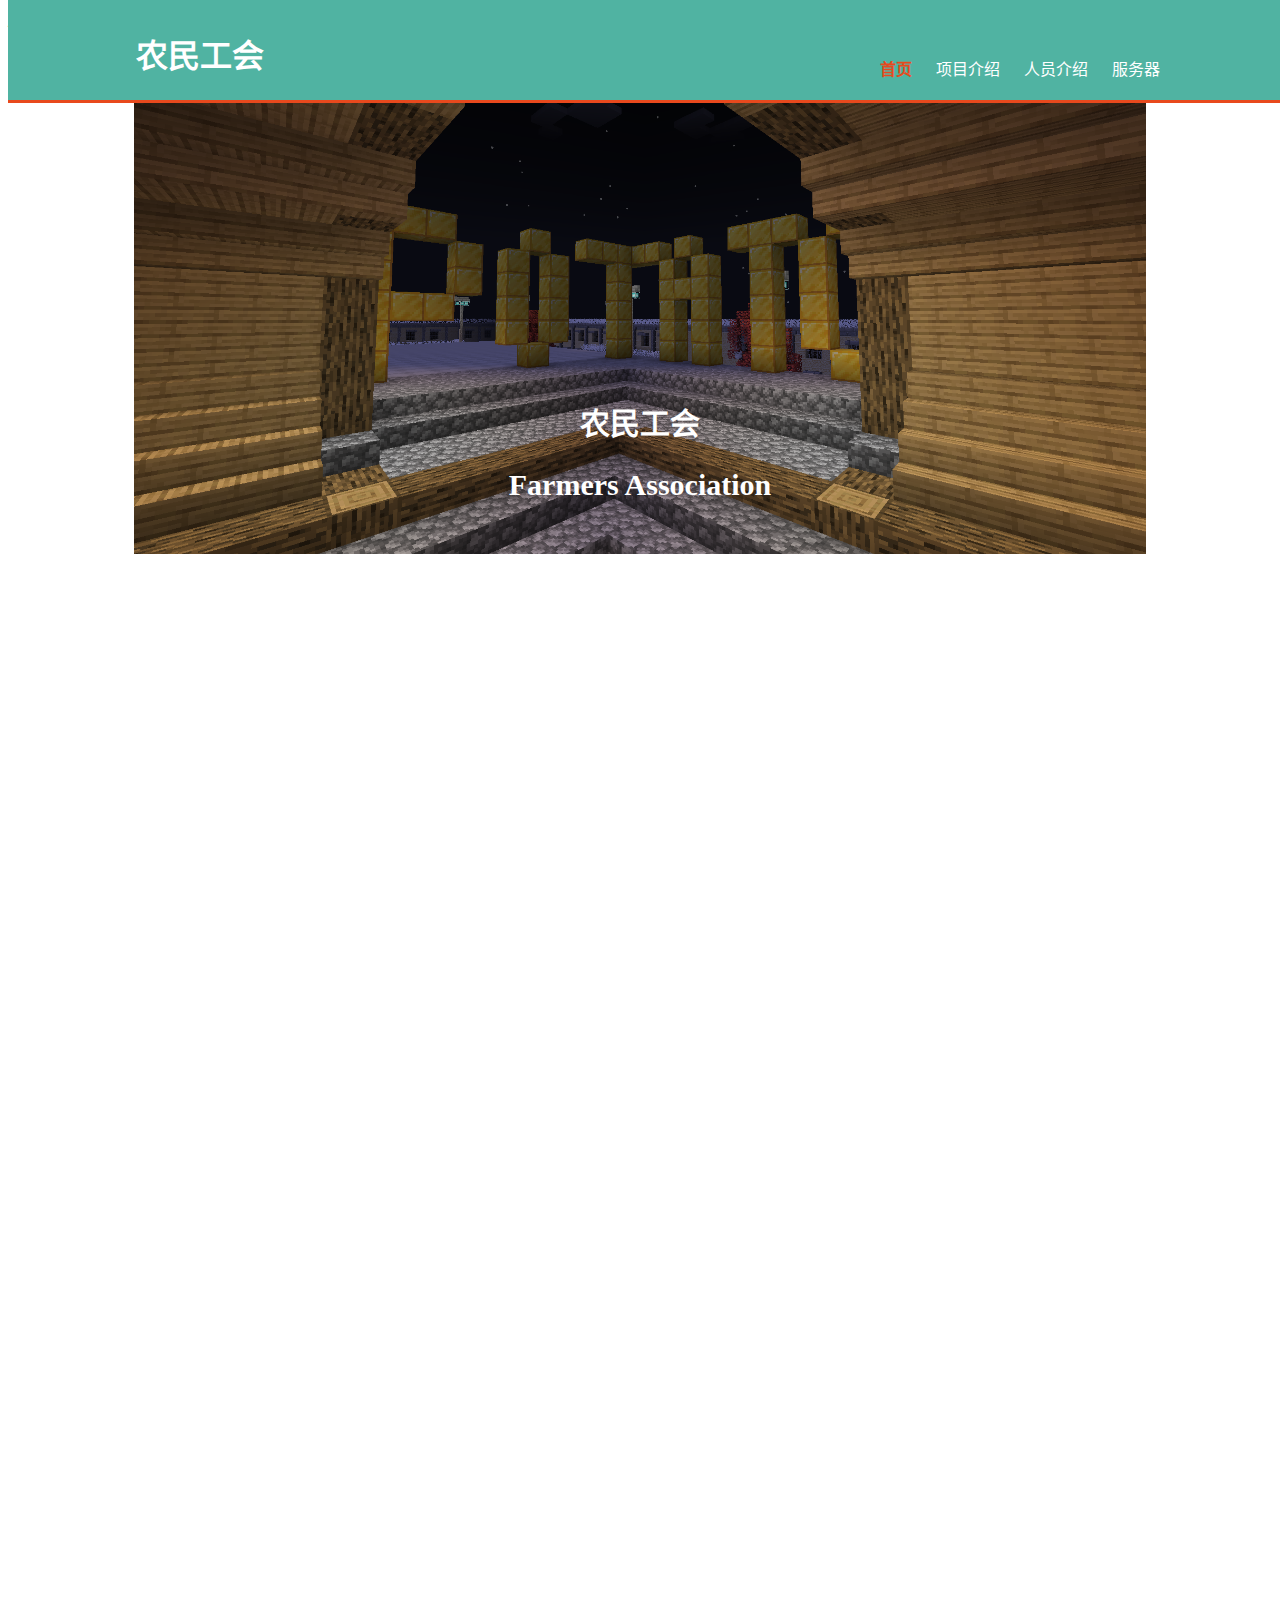
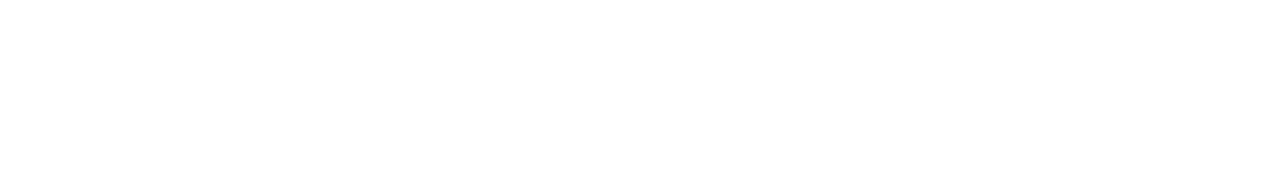
==== commit 9ce4328c: "Update index.html" ====
--- a/index.html
+++ b/index.html
@@ -10,7 +10,7 @@
 <body>
     <header id="navbar">
         <div class="container">
-            <div id="branding">`
+            <div id="branding">
                 <h1>农民工会</h1>
             </div>
             <nav>
@@ -142,4 +142,4 @@
 
     </script>
 </body>
-</html>+</html>
